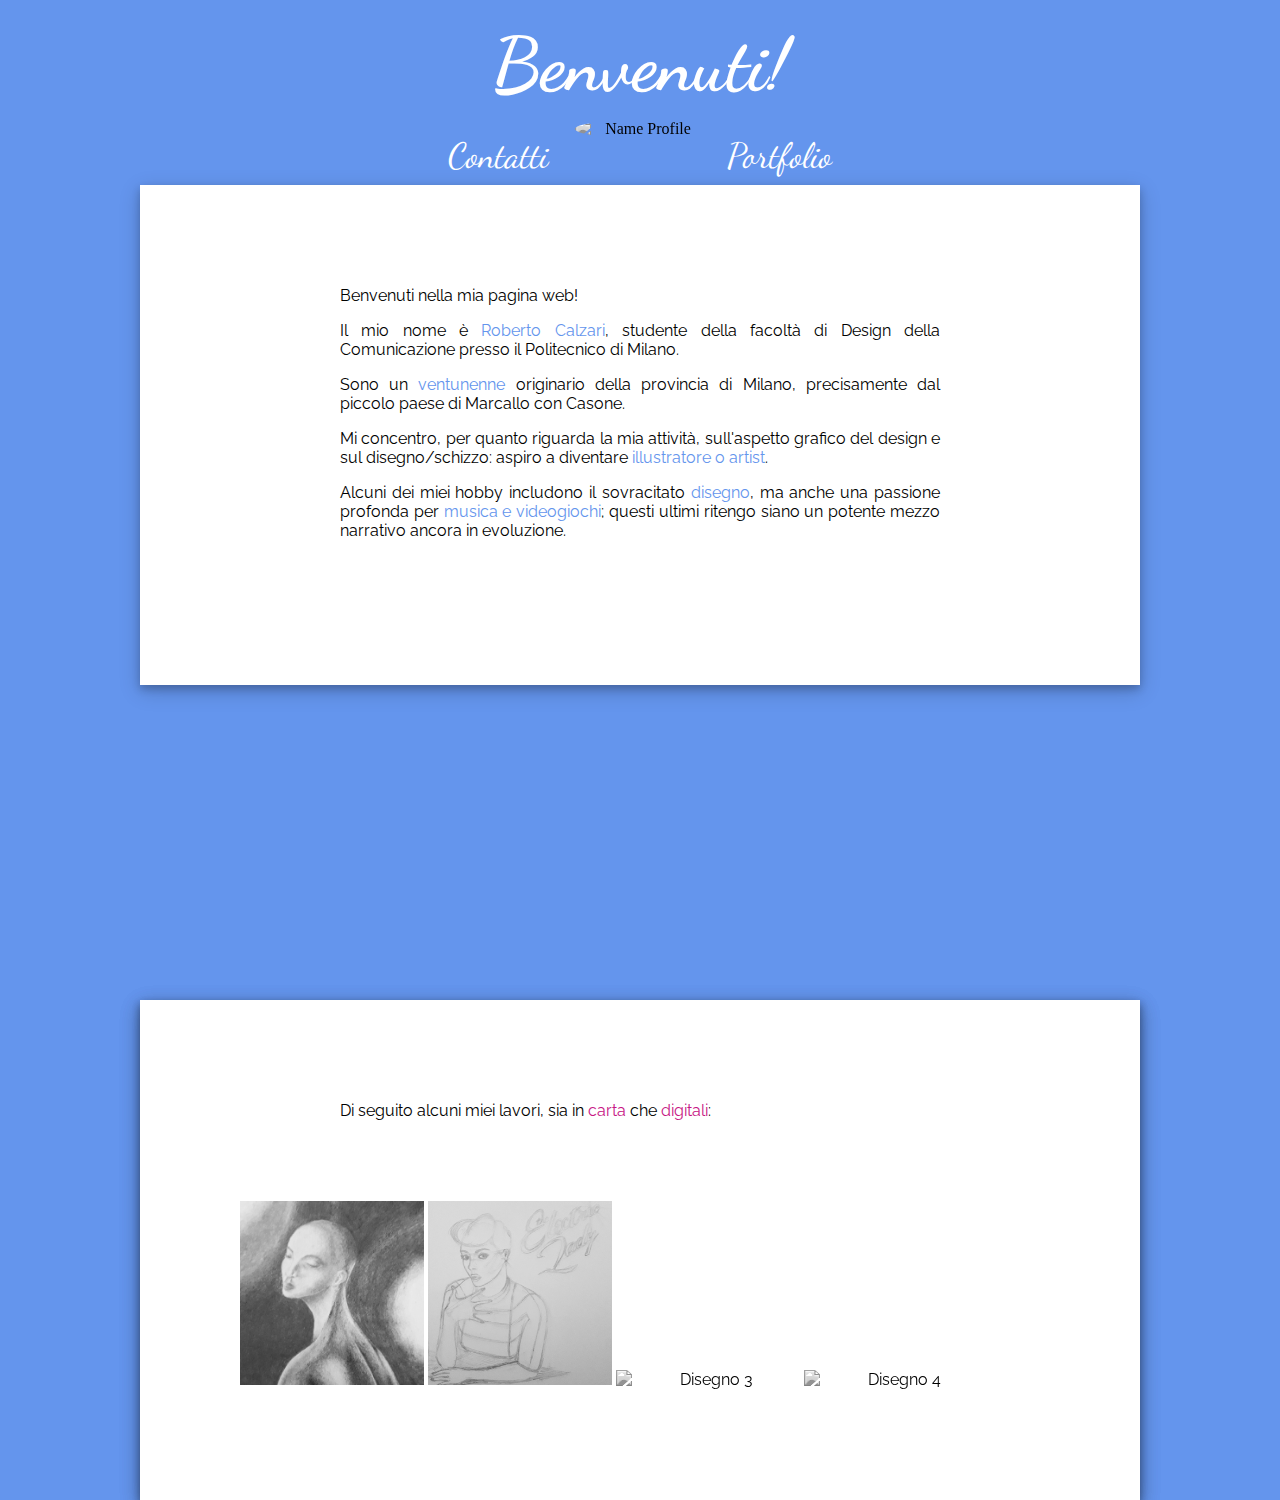
==== index.html @ 91d0ce3f "fixed info sheet" ====
<!DOCTYPE html>
<html>

<body id="grad">

  <link rel="stylesheet" href="style.css">

  <head>

    <script src="jquery.min.js"></script>

<h1>Benvenuti!</h1>

<img id="profilo" src="Profile_Name.jpg" alt="Name Profile"></img>

 <link href="https://fonts.googleapis.com/css?family=Dancing+Script:700" rel="stylesheet"></link>

 <link href="https://fonts.googleapis.com/css?family=Raleway" rel="stylesheet"></link>

 <div id="Info_Sheet">
   <p>Benvenuti nella mia pagina web!</p>
   <p>Il mio nome è <span style="color:#6495ED">Roberto Calzari</span>, studente della facoltà di Design della Comunicazione presso il Politecnico di Milano.</p>
   <p>Sono un <span style="color:#6495ED">ventunenne</span> originario della provincia di Milano, precisamente dal piccolo paese di Marcallo con Casone. </p>
   <p>Mi concentro, per quanto riguarda la mia attività, sull'aspetto grafico del design e sul disegno/schizzo: aspiro a diventare <span style="color:#6495ED">illustratore o artist</span>.</p>
   <p>Alcuni dei miei hobby includono il sovracitato <span style="color:#6495ED">disegno</span>, ma anche una passione profonda per <span style="color:#6495ED">musica e videogiochi</span>; questi ultimi ritengo siano un potente mezzo narrativo ancora in evoluzione. </p>
 </div>

 <div id="Contatti_Sheet"><p>Di seguito i <span style="color:#DAA520">miei contatti</span> e dell'autrice della <span style="color:#DAA520">foto profilo</span>:</p>
   <div id="lista">
   <p><span style="color:#DAA520">Mail</span>: pillo2397@gmail.com, roberto.calzari@libero.it</p>
   <p><span style="color:#DAA520">Mail polimi</span>: 10580662@polimi.it</p>
   <p><span style="color:#DAA520">Instagram</span>: roberto_calzari</p>
   <p><span style="color:#DAA520">Instagram fotografa</span>: giulia_beltramini</p>
 </div>
   <img id="profilo2" src="Profile_Name.jpg" alt="Name Profile"></img>
 </div>

 <div id="Portfolio_Sheet">
   <p id="msg">Di seguito alcuni miei lavori, sia in <span style="color:#C71585">carta</span> che <span style="color:#C71585">digitali</span>:</p>
   <img id="disegno_1" class="portfolioImages" src="Disegno_1.jpg" alt="Disegno 1"></img>
   <img id="disegno_2" class="portfolioImages" src="Disegno_2.jpg" alt="Disegno 2"></img>
   <img id="disegno_3" class="portfolioImages" src="Disegno_3.jpg" alt="Disegno 3"></img>
   <img id="disegno_4" class="portfolioImages" src="Disegno_4.jpg" alt="Disegno 4"></img>
 </div>

 <div id="contatti">Contatti</div>

 <div id="portfolio">Portfolio</div>

 <script>

var a = 0;

function contattiUp() {
  $("#grad").addClass("contattiGrad");
  $("#grad").removeClass("portfolioGrad");
  $("#Contatti_Sheet").addClass("moveUp");
  $("#Portfolio_Sheet").removeClass("moveUp");
}

function portfolioUp() {
  $("#grad").addClass("portfolioGrad");
  $("#Portfolio_Sheet").addClass("moveUp");
  $("#Contatti_Sheet").removeClass("moveUp");
}

function backToInfo() {
  $("#grad").addClass("contattiGrad");
  $("#Contatti_Sheet").addClass("moveDown");
  $("#Portfolio_Sheet").addClass("moveDown");
}

$("#contatti").on("click", contattiUp);
$("#profilo").on("click", InfoUp);
$("#portfolio").on("click", backToInfo);

 </script>
</head>
</body>
</html>
---- style.css ----
h1 {
  z-index: 5;
  color:white;
  font-family: 'Dancing Script', cursive;
  text-align: center;
  line-height: 30px;
  font-size: 75px;
}

#contatti{
  z-index: 5;
  color: white;
  font-family: 'Dancing Script', cursive;
  position: absolute;
  left: 35%; top: 135px;
  font-size: 35px;
  text-decoration: none;
  cursor: pointer
}

#portfolio{
  z-index: 5;
  color: white;
  font-family: 'Dancing Script', cursive;
  position: absolute;
  right: 35%; top: 135px;
  font-size: 35px;
  text-decoration: none;
  cursor: pointer
}

#contatti:hover{
  color: #FFD700;
  text-decoration: none;
}

#portfolio:hover{
  color: #BA55D3;
  text-decoration: none;
  transition: 0.3;
}

#profilo {
  z-index: 4;
  display: inline-block;
  position: absolute;
  left: 50%;
  top: 120px;
  transform: translateX(-50%);
  width: 130px;
  border-radius: 50%;
  -webkit-filter: grayscale(100%);
    filter: grayscale(100%);
    text-align: center;
  cursor: pointer;
}

#profilo:hover {
  -webkit-filter: grayscale(0%);
      filter: grayscale(0%);
      transition: 0.5s;
}

#Contatti_Sheet{
  z-index: 2;
  display: inline-block;
  position: absolute;
  left: 50%;
  top: 1000px;
  transform: translateX(-50%);
  padding-top: 85px;
  padding-bottom: 85px;
  padding-left: 200px;
  padding-right: 200px;
  width: 600px;
  height: 330px;
  background-color: white;
  text-align: justify;
  font-family: 'Raleway', sans-serif;
  box-shadow: 0 4px 8px 0 rgba(0, 0, 0, 0.2), 0 6px 20px 0 rgba(0, 0, 0, 0.19);
}

#profilo2 {
  z-index: 4;
  margin-left: 0px;
  display: block;
  width: 170px;
  margin-top: 35px;
  float: left;
  -webkit-filter: grayscale(100%);
    filter: grayscale(100%);
    text-align: center;
}

#profilo2:hover {
  -webkit-filter: grayscale(0%);
      filter: grayscale(0%);
      transition: 0.5s;
}

#lista {
  float: right;
  margin-left: 30px;
}

#Contatti_Sheet.moveUp{
  top: 185px;
  transition: 1s;
}

#Contatti_Sheet.moveDown{
  top: 1000px;
  transition: 1s;
}

#Info_Sheet{
  z-index: 1;
  display: inline-block;
  position: absolute;
  left: 50%;
  top: 185px;
  transform: translateX(-50%);
  padding-top: 85px;
  padding-bottom: 85px;
  padding-left: 200px;
  padding-right: 200px;
  width: 600px;
  height: 330px;
  background-color: white;
  text-align: justify;
  font-family: 'Raleway', sans-serif;
  box-shadow: 0 4px 8px 0 rgba(0, 0, 0, 0.2), 0 6px 20px 0 rgba(0, 0, 0, 0.19);
}

#Info_Sheet.moveDown{
  top: 1000px;
  transition: 1s;
}

#Info_Sheet.moveUp{
  top: 185px;
  transition: 1s;
}

#Portfolio_Sheet{
  z-index: 3;
  display: inline-block;
  position: absolute;
  left: 50%;
  top: 1000px;
  transform: translateX(-50%);
  padding-top: 85px;
  padding-bottom: 85px;
  padding-left: 100px;
  padding-right: 100px;
  width: 800px;
  height: 330px;
  background-color: white;
  text-align: justify;
  font-family: 'Raleway', sans-serif;
  box-shadow: 0 4px 8px 0 rgba(0, 0, 0, 0.2), 0 6px 20px 0 rgba(0, 0, 0, 0.19);
}

#Portfolio_Sheet.moveUp{
  top: 185px;
  transition: 1s;
}

#Portfolio_Sheet.moveDown{
  top: 1000px;
  transition: 1s;
}

.portfolioImages {
  width: 23%;
  margin-top: 65px;
  text-align: center;
  display: inline-block;
  -webkit-filter: grayscale(100%);
    filter: grayscale(100%);
    cursor: pointer;
}

.portfolioImages:hover {
  -webkit-filter: grayscale(0%);
      filter: grayscale(0%);
      transition: 0.5s;
}

#msg {
  margin-left: 100px;
}

#grad {
  z-index: 0;
  background-color:#6495ED;
  height: 100vh;
  width: 100%;
  cursor:url('http://s13.postimg.org/nziz57hab/cursor.png'), auto;
  margin: 0px;
  overflow: hidden;
}

#grad.contattiGrad{
background-color:#DAA520;
transition: 1s;
}

#grad.portfolioGrad{
background-color:#C71585;
transition: 1s;
}

#grad.infoGrad{
background-color:#6495ED;
transition: 1s;
}
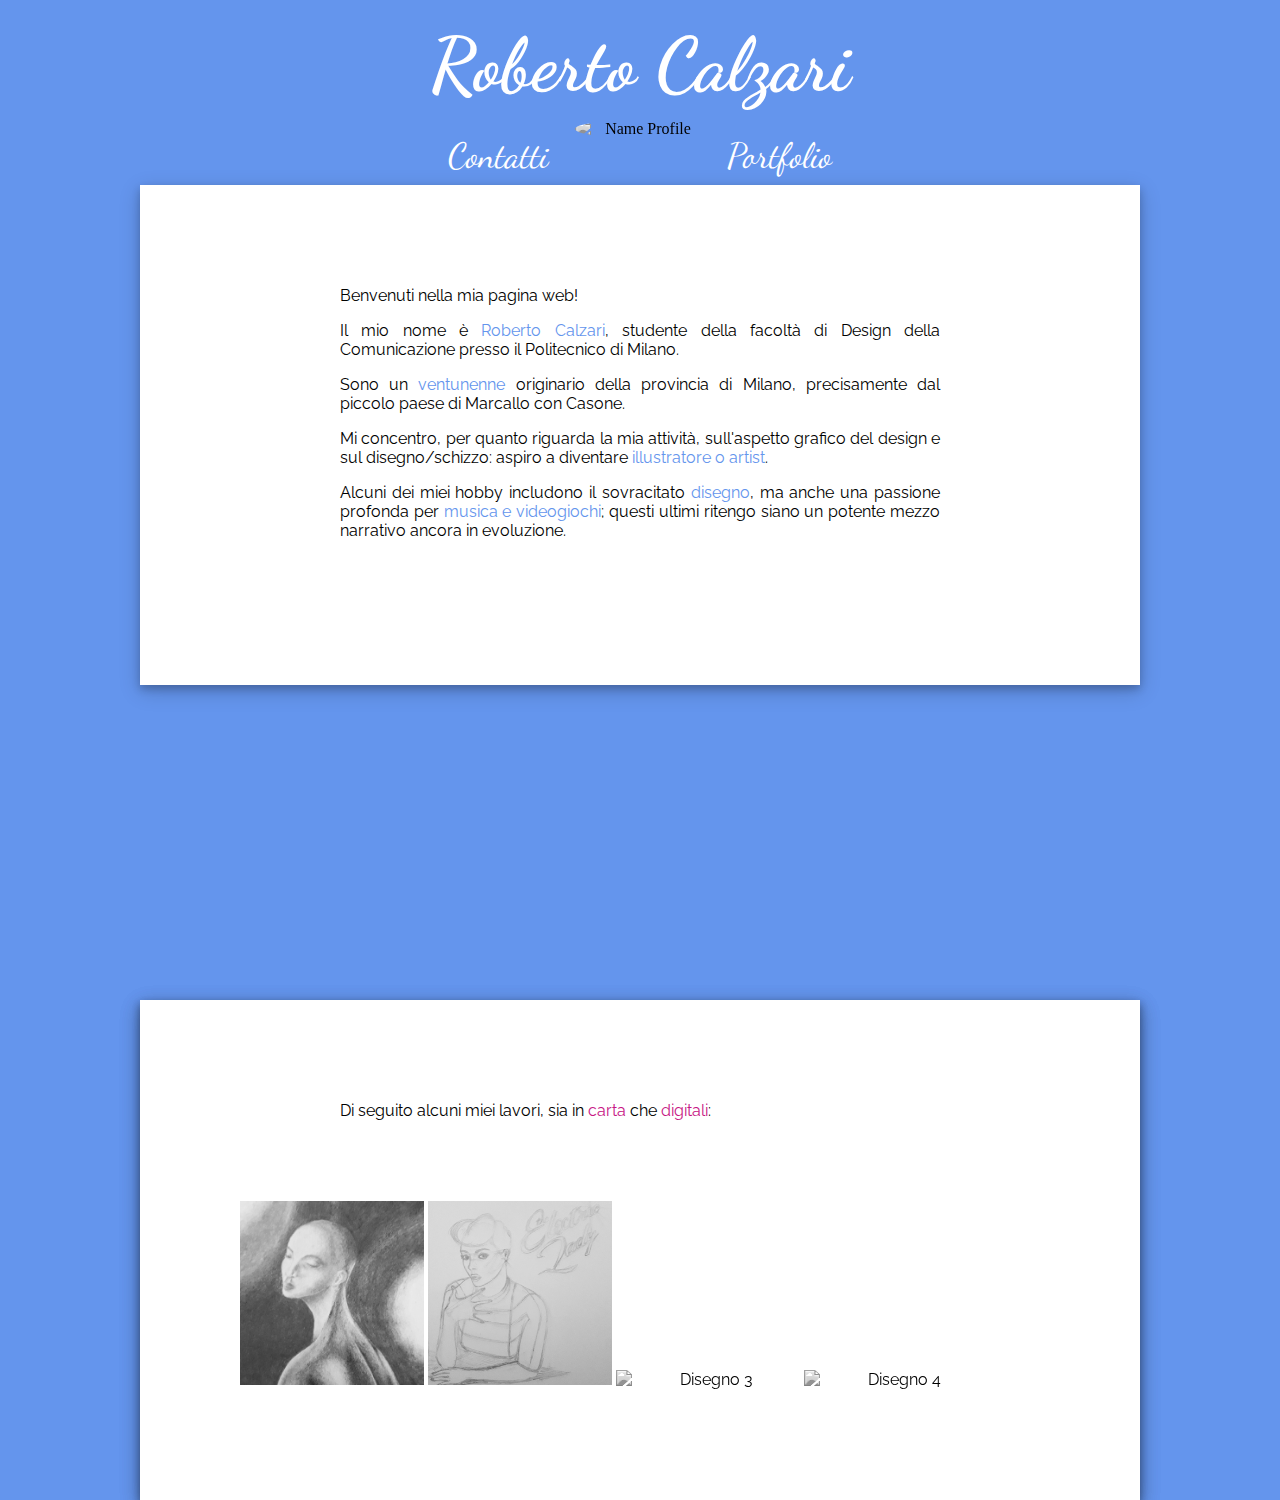
==== commit 5e4f0549: "Roberto Calzari" ====
--- a/index.html
+++ b/index.html
@@ -9,7 +9,7 @@
 
     <script src="jquery.min.js"></script>
 
-<h1>Benvenuti!</h1>
+<h1>Roberto Calzari</h1>
 
 <img id="profilo" src="Profile_Name.jpg" alt="Name Profile"></img>
 
@@ -27,9 +27,11 @@
 
  <div id="Contatti_Sheet"><p>Di seguito i <span style="color:#DAA520">miei contatti</span> e dell'autrice della <span style="color:#DAA520">foto profilo</span>:</p>
    <div id="lista">
-   <p><span style="color:#DAA520">Mail</span>: pillo2397@gmail.com, roberto.calzari@libero.it</p>
+   <p><span style="color:#DAA520">Gmail</span>: pillo2397@gmail.com, roberto.calzari@libero.it</p>
    <p><span style="color:#DAA520">Mail polimi</span>: 10580662@polimi.it</p>
    <p><span style="color:#DAA520">Instagram</span>: roberto_calzari</p>
+   <p><span style="color:#DAA520">Facebook</span>: Roberto Calzari</p>
+   <p><span style="color:#DAA520">Tumblr</span>: summersdayrain</p>
    <p><span style="color:#DAA520">Instagram fotografa</span>: giulia_beltramini</p>
  </div>
    <img id="profilo2" src="Profile_Name.jpg" alt="Name Profile"></img>
@@ -55,24 +57,28 @@
   $("#grad").addClass("contattiGrad");
   $("#grad").removeClass("portfolioGrad");
   $("#Contatti_Sheet").addClass("moveUp");
+  $("#Info_Sheet").addClass("moveDown");
   $("#Portfolio_Sheet").removeClass("moveUp");
 }
 
 function portfolioUp() {
   $("#grad").addClass("portfolioGrad");
   $("#Portfolio_Sheet").addClass("moveUp");
+  $("#Info_Sheet").addClass("moveDown");
   $("#Contatti_Sheet").removeClass("moveUp");
 }
 
-function backToInfo() {
-  $("#grad").addClass("contattiGrad");
-  $("#Contatti_Sheet").addClass("moveDown");
-  $("#Portfolio_Sheet").addClass("moveDown");
+function InfoUp() {
+  $("#grad").removeClass("contattiGrad");
+  $("#grad").removeClass("portfolioGrad");
+  $("#Contatti_Sheet").removeClass("moveUp");
+  $("#Portfolio_Sheet").removeClass("moveUp");
+  $("#Info_Sheet").addClass("moveUp")
 }
 
 $("#contatti").on("click", contattiUp);
 $("#profilo").on("click", InfoUp);
-$("#portfolio").on("click", backToInfo);
+$("#portfolio").on("click", portfolioUp);
 
  </script>
 </head>
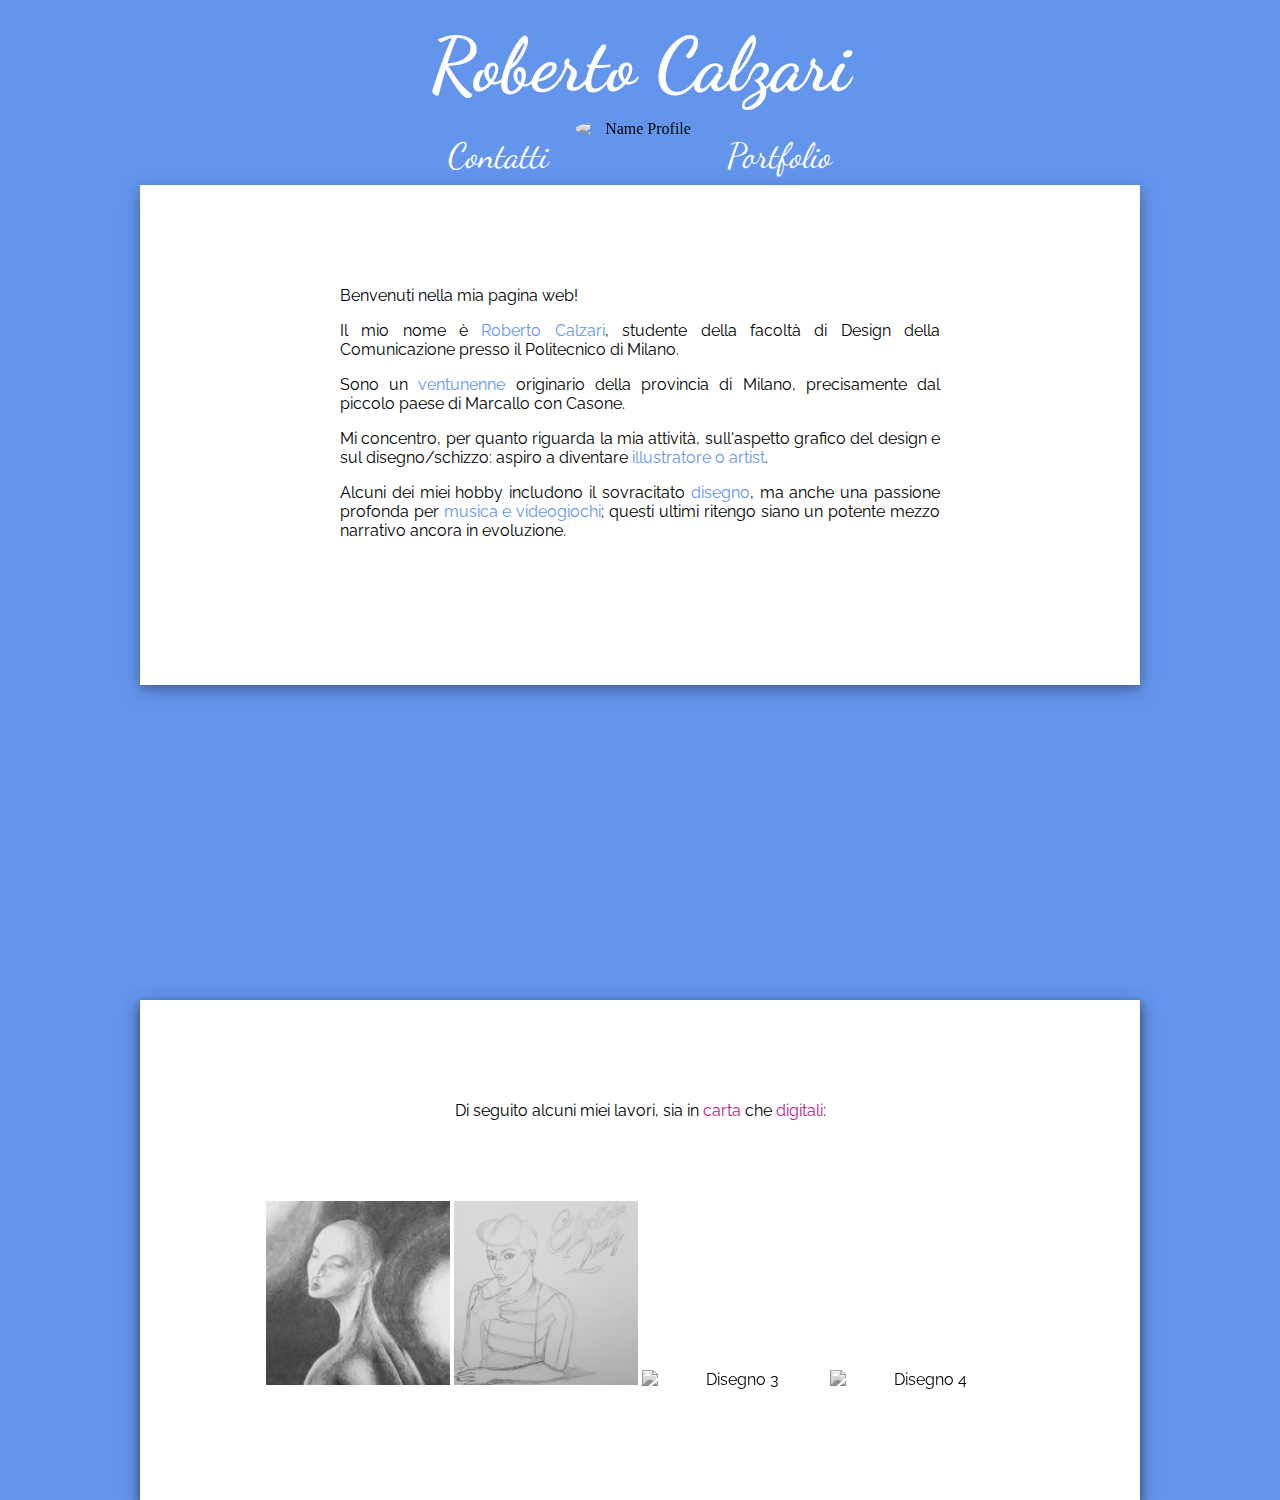
==== commit bae10ea4: "dscvare" ====
--- a/index.html
+++ b/index.html
@@ -38,7 +38,7 @@
  </div>
 
  <div id="Portfolio_Sheet">
-   <p id="msg">Di seguito alcuni miei lavori, sia in <span style="color:#C71585">carta</span> che <span style="color:#C71585">digitali</span>:</p>
+   <p>Di seguito alcuni miei lavori, sia in <span style="color:#C71585">carta</span> che <span style="color:#C71585">digitali</span>:</p>
    <img id="disegno_1" class="portfolioImages" src="Disegno_1.jpg" alt="Disegno 1"></img>
    <img id="disegno_2" class="portfolioImages" src="Disegno_2.jpg" alt="Disegno 2"></img>
    <img id="disegno_3" class="portfolioImages" src="Disegno_3.jpg" alt="Disegno 3"></img>
@@ -58,14 +58,16 @@
   $("#grad").removeClass("portfolioGrad");
   $("#Contatti_Sheet").addClass("moveUp");
   $("#Info_Sheet").addClass("moveDown");
+  $("#Info_Sheet").removeClass("moveUp");
   $("#Portfolio_Sheet").removeClass("moveUp");
 }
 
 function portfolioUp() {
   $("#grad").addClass("portfolioGrad");
   $("#Portfolio_Sheet").addClass("moveUp");
+  $("#Contatti_Sheet").removeClass("moveUp");
   $("#Info_Sheet").addClass("moveDown");
-  $("#Contatti_Sheet").removeClass("moveUp");
+  $("#Info_Sheet").removeClass("moveUp");
 }
 
 function InfoUp() {
--- a/style.css
+++ b/style.css
@@ -156,7 +156,7 @@
   width: 800px;
   height: 330px;
   background-color: white;
-  text-align: justify;
+  text-align: center;
   font-family: 'Raleway', sans-serif;
   box-shadow: 0 4px 8px 0 rgba(0, 0, 0, 0.2), 0 6px 20px 0 rgba(0, 0, 0, 0.19);
 }
@@ -185,10 +185,6 @@
   -webkit-filter: grayscale(0%);
       filter: grayscale(0%);
       transition: 0.5s;
-}
-
-#msg {
-  margin-left: 100px;
 }
 
 #grad {
@@ -210,8 +206,3 @@
 background-color:#C71585;
 transition: 1s;
 }
-
-#grad.infoGrad{
-background-color:#6495ED;
-transition: 1s;
-}
